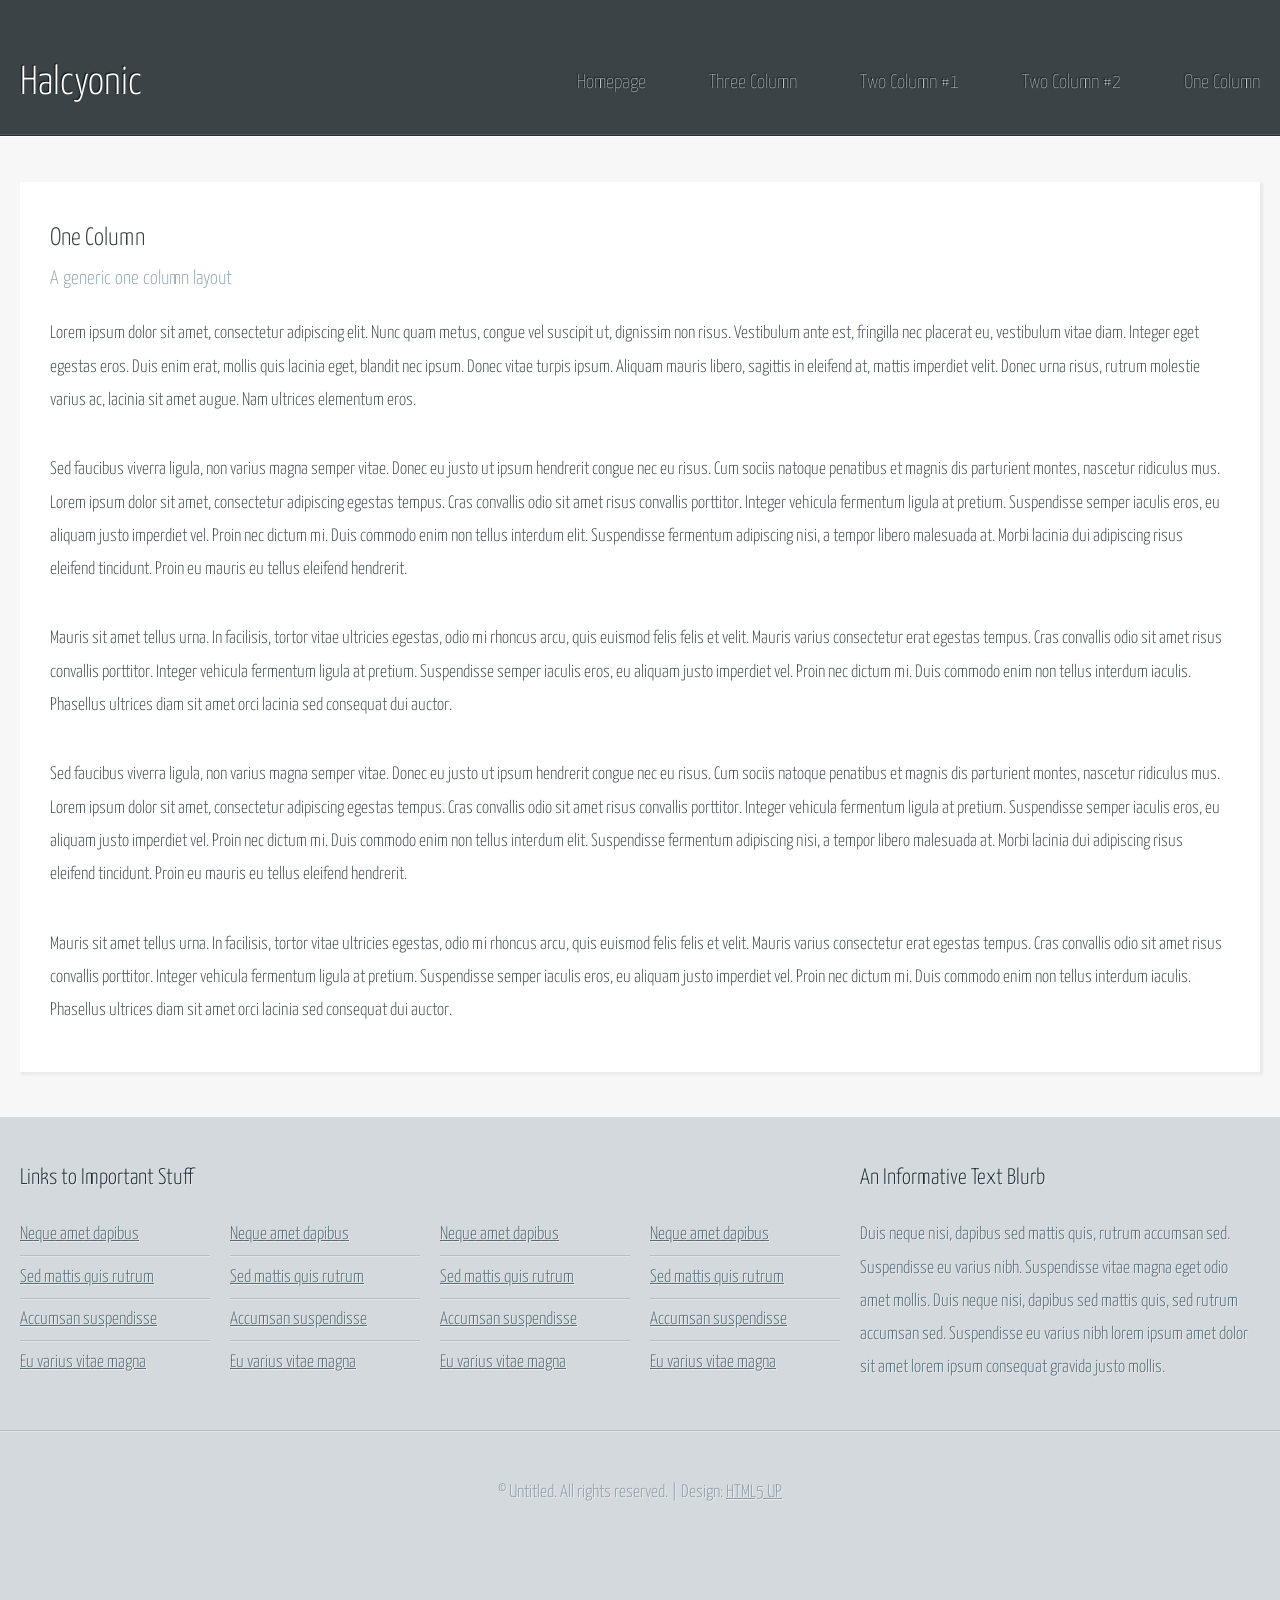
==== onecolumn.html @ 7349a16d "Update index.html and assets" ====
<!DOCTYPE HTML>
<!--
	Halcyonic by HTML5 UP
	html5up.net | @ajlkn
	Free for personal and commercial use under the CCA 3.0 license (html5up.net/license)
-->
<html>
	<head>
		<title>One Column - Halcyonic by HTML5 UP</title>
		<meta charset="utf-8" />
		<meta name="viewport" content="width=device-width, initial-scale=1, user-scalable=no" />
		<link rel="stylesheet" href="assets/css/main.css" />
	</head>
	<body class="subpage">
		<div id="page-wrapper">

			<!-- Header -->
				<section id="header">
					<div class="container">
						<div class="row">
							<div class="col-12">

								<!-- Logo -->
									<h1><a href="index.html" id="logo">Halcyonic</a></h1>

								<!-- Nav -->
									<nav id="nav">
										<a href="index.html">Homepage</a>
										<a href="threecolumn.html">Three Column</a>
										<a href="twocolumn1.html">Two Column #1</a>
										<a href="twocolumn2.html">Two Column #2</a>
										<a href="onecolumn.html">One Column</a>
									</nav>

							</div>
						</div>
					</div>
				</section>

			<!-- Content -->
				<section id="content">
					<div class="container">
						<div class="row">
							<div class="col-12">

								<!-- Main Content -->
									<section>
										<header>
											<h2>One Column</h2>
											<h3>A generic one column layout</h3>
										</header>
										<p>
											Lorem ipsum dolor sit amet, consectetur adipiscing elit. Nunc quam metus, congue
											vel suscipit ut, dignissim non risus. Vestibulum ante est, fringilla nec placerat
											eu, vestibulum vitae diam. Integer eget egestas eros. Duis enim erat, mollis quis
											lacinia eget, blandit nec ipsum. Donec vitae turpis ipsum. Aliquam mauris libero,
											sagittis in eleifend at, mattis imperdiet velit. Donec urna risus, rutrum molestie
											varius ac, lacinia sit amet augue. Nam ultrices elementum eros.
										</p>
										<p>
											Sed faucibus viverra ligula, non varius magna semper vitae. Donec eu justo ut ipsum
											hendrerit congue nec eu risus. Cum sociis natoque penatibus et magnis dis parturient
											montes, nascetur ridiculus mus. Lorem ipsum dolor sit amet, consectetur adipiscing
											egestas tempus. Cras convallis odio sit amet risus convallis porttitor. Integer
											vehicula fermentum ligula at pretium. Suspendisse semper iaculis eros, eu aliquam
											justo imperdiet vel. Proin nec dictum mi. Duis commodo enim non tellus interdum
											elit. Suspendisse fermentum adipiscing nisi, a tempor libero malesuada at. Morbi
											lacinia dui adipiscing risus eleifend tincidunt. Proin eu mauris eu tellus eleifend
											hendrerit.
										</p>
										<p>
											Mauris sit amet tellus urna. In facilisis, tortor vitae ultricies egestas, odio
											mi rhoncus arcu, quis euismod felis felis et velit. Mauris varius consectetur erat
											egestas tempus. Cras convallis odio sit amet risus convallis porttitor. Integer
											vehicula fermentum ligula at pretium. Suspendisse semper iaculis eros, eu aliquam
											justo imperdiet vel. Proin nec dictum mi. Duis commodo enim non tellus interdum
											iaculis. Phasellus ultrices diam sit amet orci lacinia sed consequat dui auctor.
										</p>
										<p>
											Sed faucibus viverra ligula, non varius magna semper vitae. Donec eu justo ut ipsum
											hendrerit congue nec eu risus. Cum sociis natoque penatibus et magnis dis parturient
											montes, nascetur ridiculus mus. Lorem ipsum dolor sit amet, consectetur adipiscing
											egestas tempus. Cras convallis odio sit amet risus convallis porttitor. Integer
											vehicula fermentum ligula at pretium. Suspendisse semper iaculis eros, eu aliquam
											justo imperdiet vel. Proin nec dictum mi. Duis commodo enim non tellus interdum
											elit. Suspendisse fermentum adipiscing nisi, a tempor libero malesuada at. Morbi
											lacinia dui adipiscing risus eleifend tincidunt. Proin eu mauris eu tellus eleifend
											hendrerit.
										</p>
										<p>
											Mauris sit amet tellus urna. In facilisis, tortor vitae ultricies egestas, odio
											mi rhoncus arcu, quis euismod felis felis et velit. Mauris varius consectetur erat
											egestas tempus. Cras convallis odio sit amet risus convallis porttitor. Integer
											vehicula fermentum ligula at pretium. Suspendisse semper iaculis eros, eu aliquam
											justo imperdiet vel. Proin nec dictum mi. Duis commodo enim non tellus interdum
											iaculis. Phasellus ultrices diam sit amet orci lacinia sed consequat dui auctor.
										</p>
									</section>

							</div>
						</div>
					</div>
				</section>

			<!-- Footer -->
				<section id="footer">
					<div class="container">
						<div class="row">
							<div class="col-8 col-12-medium">

								<!-- Links -->
									<section>
										<h2>Links to Important Stuff</h2>
										<div>
											<div class="row">
												<div class="col-3 col-12-small">
													<ul class="link-list last-child">
														<li><a href="#">Neque amet dapibus</a></li>
														<li><a href="#">Sed mattis quis rutrum</a></li>
														<li><a href="#">Accumsan suspendisse</a></li>
														<li><a href="#">Eu varius vitae magna</a></li>
													</ul>
												</div>
												<div class="col-3 col-12-small">
													<ul class="link-list last-child">
														<li><a href="#">Neque amet dapibus</a></li>
														<li><a href="#">Sed mattis quis rutrum</a></li>
														<li><a href="#">Accumsan suspendisse</a></li>
														<li><a href="#">Eu varius vitae magna</a></li>
													</ul>
												</div>
												<div class="col-3 col-12-small">
													<ul class="link-list last-child">
														<li><a href="#">Neque amet dapibus</a></li>
														<li><a href="#">Sed mattis quis rutrum</a></li>
														<li><a href="#">Accumsan suspendisse</a></li>
														<li><a href="#">Eu varius vitae magna</a></li>
													</ul>
												</div>
												<div class="col-3 col-12-small">
													<ul class="link-list last-child">
														<li><a href="#">Neque amet dapibus</a></li>
														<li><a href="#">Sed mattis quis rutrum</a></li>
														<li><a href="#">Accumsan suspendisse</a></li>
														<li><a href="#">Eu varius vitae magna</a></li>
													</ul>
												</div>
											</div>
										</div>
									</section>

							</div>
							<div class="col-4 col-12-medium imp-medium">

								<!-- Blurb -->
									<section>
										<h2>An Informative Text Blurb</h2>
										<p>
											Duis neque nisi, dapibus sed mattis quis, rutrum accumsan sed. Suspendisse eu
											varius nibh. Suspendisse vitae magna eget odio amet mollis. Duis neque nisi,
											dapibus sed mattis quis, sed rutrum accumsan sed. Suspendisse eu varius nibh
											lorem ipsum amet dolor sit amet lorem ipsum consequat gravida justo mollis.
										</p>
									</section>

							</div>
						</div>
					</div>
				</section>

			<!-- Copyright -->
				<div id="copyright">
					&copy; Untitled. All rights reserved. | Design: <a href="http://html5up.net">HTML5 UP</a>
				</div>

		</div>

		<!-- Scripts -->
			<script src="assets/js/jquery.min.js"></script>
			<script src="assets/js/browser.min.js"></script>
			<script src="assets/js/breakpoints.min.js"></script>
			<script src="assets/js/util.js"></script>
			<script src="assets/js/main.js"></script>

	</body>
</html>
---- assets/css/main.css ----
@import url("https://fonts.googleapis.com/css?family=Yanone+Kaffeesatz:400,300,200");

/*
	Halcyonic by HTML5 UP
	html5up.net | @ajlkn
	Free for personal and commercial use under the CCA 3.0 license (html5up.net/license)
*/

html, body, div, span, applet, object,
iframe, h1, h2, h3, h4, h5, h6, p, blockquote,
pre, a, abbr, acronym, address, big, cite,
code, del, dfn, em, img, ins, kbd, q, s, samp,
small, strike, strong, sub, sup, tt, var, b,
u, i, center, dl, dt, dd, ol, ul, li, fieldset,
form, label, legend, table, caption, tbody,
tfoot, thead, tr, th, td, article, aside,
canvas, details, embed, figure, figcaption,
footer, header, hgroup, menu, nav, output, ruby,
section, summary, time, mark, audio, video {
	margin: 0;
	padding: 0;
	border: 0;
	font-size: 100%;
	font: inherit;
	vertical-align: baseline;}

article, aside, details, figcaption, figure,
footer, header, hgroup, menu, nav, section {
	display: block;}

body {
	line-height: 1;
}

ol, ul {
	list-style: none;
}

blockquote, q {
	quotes: none;
}

	blockquote:before, blockquote:after, q:before, q:after {
		content: '';
		content: none;
	}

table {
	border-collapse: collapse;
	border-spacing: 0;
}

body {
	-webkit-text-size-adjust: none;
}

mark {
	background-color: transparent;
	color: inherit;
}

input::-moz-focus-inner {
	border: 0;
	padding: 0;
}

input, select, textarea {
	-moz-appearance: none;
	-webkit-appearance: none;
	-ms-appearance: none;
	appearance: none;
}

/* Basic */

	html {
		box-sizing: border-box;
	}

	*, *:before, *:after {
		box-sizing: inherit;
	}

	body {
		background: #D4D9DD url("images/bg03.jpg");
		color: #474f51;
		font-size: 13.5pt;
		font-family: 'Yanone Kaffeesatz';
		line-height: 1.85em;
		font-weight: 300;
	}

	input, textarea, select {
		color: #474f51;
		font-size: 13.5pt;
		font-family: 'Yanone Kaffeesatz';
		line-height: 1.85em;
		font-weight: 300;
	}

	ul, ol, p, dl {
		margin: 0 0 2em 0;
	}

	a {
		text-decoration: underline;
	}

		a:hover {
			text-decoration: none;
		}

	section > :last-child,
	section:last-child,
	.last-child {
		margin-bottom: 0 !important;
	}

/* Container */

	.container {
		margin: 0 auto;
		max-width: 100%;
		width: 1200px;
	}

		@media screen and (max-width: 1680px) {

			.container {
				width: 1200px;
			}

		}

		@media screen and (max-width: 1280px) {

			.container {
				width: calc(100% - 40px);
			}

		}

		@media screen and (max-width: 980px) {

			.container {
				width: calc(100% - 50px);
			}

		}

		@media screen and (max-width: 736px) {

			.container {
				width: calc(100% - 40px);
			}

		}

/* Row */

	.row {
		display: flex;
		flex-wrap: wrap;
		box-sizing: border-box;
		align-items: stretch;
	}

		.row > * {
			box-sizing: border-box;
		}

		.row.gtr-uniform > * > :last-child {
			margin-bottom: 0;
		}

		.row.aln-left {
			justify-content: flex-start;
		}

		.row.aln-center {
			justify-content: center;
		}

		.row.aln-right {
			justify-content: flex-end;
		}

		.row.aln-top {
			align-items: flex-start;
		}

		.row.aln-middle {
			align-items: center;
		}

		.row.aln-bottom {
			align-items: flex-end;
		}

		.row > .imp {
			order: -1;
		}

		.row > .col-1 {
			width: 8.33333%;
		}

		.row > .off-1 {
			margin-left: 8.33333%;
		}

		.row > .col-2 {
			width: 16.66667%;
		}

		.row > .off-2 {
			margin-left: 16.66667%;
		}

		.row > .col-3 {
			width: 25%;
		}

		.row > .off-3 {
			margin-left: 25%;
		}

		.row > .col-4 {
			width: 33.33333%;
		}

		.row > .off-4 {
			margin-left: 33.33333%;
		}

		.row > .col-5 {
			width: 41.66667%;
		}

		.row > .off-5 {
			margin-left: 41.66667%;
		}

		.row > .col-6 {
			width: 50%;
		}

		.row > .off-6 {
			margin-left: 50%;
		}

		.row > .col-7 {
			width: 58.33333%;
		}

		.row > .off-7 {
			margin-left: 58.33333%;
		}

		.row > .col-8 {
			width: 66.66667%;
		}

		.row > .off-8 {
			margin-left: 66.66667%;
		}

		.row > .col-9 {
			width: 75%;
		}

		.row > .off-9 {
			margin-left: 75%;
		}

		.row > .col-10 {
			width: 83.33333%;
		}

		.row > .off-10 {
			margin-left: 83.33333%;
		}

		.row > .col-11 {
			width: 91.66667%;
		}

		.row > .off-11 {
			margin-left: 91.66667%;
		}

		.row > .col-12 {
			width: 100%;
		}

		.row > .off-12 {
			margin-left: 100%;
		}

		.row.gtr-0 {
			margin-top: 0px;
			margin-left: 0px;
		}

			.row.gtr-0 > * {
				padding: 0px 0 0 0px;
			}

			.row.gtr-0.gtr-uniform {
				margin-top: 0px;
			}

				.row.gtr-0.gtr-uniform > * {
					padding-top: 0px;
				}

		.row.gtr-25 {
			margin-top: -6.25px;
			margin-left: -6.25px;
		}

			.row.gtr-25 > * {
				padding: 6.25px 0 0 6.25px;
			}

			.row.gtr-25.gtr-uniform {
				margin-top: -6.25px;
			}

				.row.gtr-25.gtr-uniform > * {
					padding-top: 6.25px;
				}

		.row.gtr-50 {
			margin-top: -12.5px;
			margin-left: -12.5px;
		}

			.row.gtr-50 > * {
				padding: 12.5px 0 0 12.5px;
			}

			.row.gtr-50.gtr-uniform {
				margin-top: -12.5px;
			}

				.row.gtr-50.gtr-uniform > * {
					padding-top: 12.5px;
				}

		.row {
			margin-top: -25px;
			margin-left: -25px;
		}

			.row > * {
				padding: 25px 0 0 25px;
			}

			.row.gtr-uniform {
				margin-top: -25px;
			}

				.row.gtr-uniform > * {
					padding-top: 25px;
				}

		.row.gtr-150 {
			margin-top: -37.5px;
			margin-left: -37.5px;
		}

			.row.gtr-150 > * {
				padding: 37.5px 0 0 37.5px;
			}

			.row.gtr-150.gtr-uniform {
				margin-top: -37.5px;
			}

				.row.gtr-150.gtr-uniform > * {
					padding-top: 37.5px;
				}

		.row.gtr-200 {
			margin-top: -50px;
			margin-left: -50px;
		}

			.row.gtr-200 > * {
				padding: 50px 0 0 50px;
			}

			.row.gtr-200.gtr-uniform {
				margin-top: -50px;
			}

				.row.gtr-200.gtr-uniform > * {
					padding-top: 50px;
				}

		@media screen and (max-width: 1680px) {

			.row {
				display: flex;
				flex-wrap: wrap;
				box-sizing: border-box;
				align-items: stretch;
			}

				.row > * {
					box-sizing: border-box;
				}

				.row.gtr-uniform > * > :last-child {
					margin-bottom: 0;
				}

				.row.aln-left {
					justify-content: flex-start;
				}

				.row.aln-center {
					justify-content: center;
				}

				.row.aln-right {
					justify-content: flex-end;
				}

				.row.aln-top {
					align-items: flex-start;
				}

				.row.aln-middle {
					align-items: center;
				}

				.row.aln-bottom {
					align-items: flex-end;
				}

				.row > .imp-xlarge {
					order: -1;
				}

				.row > .col-1-xlarge {
					width: 8.33333%;
				}

				.row > .off-1-xlarge {
					margin-left: 8.33333%;
				}

				.row > .col-2-xlarge {
					width: 16.66667%;
				}

				.row > .off-2-xlarge {
					margin-left: 16.66667%;
				}

				.row > .col-3-xlarge {
					width: 25%;
				}

				.row > .off-3-xlarge {
					margin-left: 25%;
				}

				.row > .col-4-xlarge {
					width: 33.33333%;
				}

				.row > .off-4-xlarge {
					margin-left: 33.33333%;
				}

				.row > .col-5-xlarge {
					width: 41.66667%;
				}

				.row > .off-5-xlarge {
					margin-left: 41.66667%;
				}

				.row > .col-6-xlarge {
					width: 50%;
				}

				.row > .off-6-xlarge {
					margin-left: 50%;
				}

				.row > .col-7-xlarge {
					width: 58.33333%;
				}

				.row > .off-7-xlarge {
					margin-left: 58.33333%;
				}

				.row > .col-8-xlarge {
					width: 66.66667%;
				}

				.row > .off-8-xlarge {
					margin-left: 66.66667%;
				}

				.row > .col-9-xlarge {
					width: 75%;
				}

				.row > .off-9-xlarge {
					margin-left: 75%;
				}

				.row > .col-10-xlarge {
					width: 83.33333%;
				}

				.row > .off-10-xlarge {
					margin-left: 83.33333%;
				}

				.row > .col-11-xlarge {
					width: 91.66667%;
				}

				.row > .off-11-xlarge {
					margin-left: 91.66667%;
				}

				.row > .col-12-xlarge {
					width: 100%;
				}

				.row > .off-12-xlarge {
					margin-left: 100%;
				}

				.row.gtr-0 {
					margin-top: 0px;
					margin-left: 0px;
				}

					.row.gtr-0 > * {
						padding: 0px 0 0 0px;
					}

					.row.gtr-0.gtr-uniform {
						margin-top: 0px;
					}

						.row.gtr-0.gtr-uniform > * {
							padding-top: 0px;
						}

				.row.gtr-25 {
					margin-top: -6.25px;
					margin-left: -6.25px;
				}

					.row.gtr-25 > * {
						padding: 6.25px 0 0 6.25px;
					}

					.row.gtr-25.gtr-uniform {
						margin-top: -6.25px;
					}

						.row.gtr-25.gtr-uniform > * {
							padding-top: 6.25px;
						}

				.row.gtr-50 {
					margin-top: -12.5px;
					margin-left: -12.5px;
				}

					.row.gtr-50 > * {
						padding: 12.5px 0 0 12.5px;
					}

					.row.gtr-50.gtr-uniform {
						margin-top: -12.5px;
					}

						.row.gtr-50.gtr-uniform > * {
							padding-top: 12.5px;
						}

				.row {
					margin-top: -25px;
					margin-left: -25px;
				}

					.row > * {
						padding: 25px 0 0 25px;
					}

					.row.gtr-uniform {
						margin-top: -25px;
					}

						.row.gtr-uniform > * {
							padding-top: 25px;
						}

				.row.gtr-150 {
					margin-top: -37.5px;
					margin-left: -37.5px;
				}

					.row.gtr-150 > * {
						padding: 37.5px 0 0 37.5px;
					}

					.row.gtr-150.gtr-uniform {
						margin-top: -37.5px;
					}

						.row.gtr-150.gtr-uniform > * {
							padding-top: 37.5px;
						}

				.row.gtr-200 {
					margin-top: -50px;
					margin-left: -50px;
				}

					.row.gtr-200 > * {
						padding: 50px 0 0 50px;
					}

					.row.gtr-200.gtr-uniform {
						margin-top: -50px;
					}

						.row.gtr-200.gtr-uniform > * {
							padding-top: 50px;
						}

		}

		@media screen and (max-width: 1280px) {

			.row {
				display: flex;
				flex-wrap: wrap;
				box-sizing: border-box;
				align-items: stretch;
			}

				.row > * {
					box-sizing: border-box;
				}

				.row.gtr-uniform > * > :last-child {
					margin-bottom: 0;
				}

				.row.aln-left {
					justify-content: flex-start;
				}

				.row.aln-center {
					justify-content: center;
				}

				.row.aln-right {
					justify-content: flex-end;
				}

				.row.aln-top {
					align-items: flex-start;
				}

				.row.aln-middle {
					align-items: center;
				}

				.row.aln-bottom {
					align-items: flex-end;
				}

				.row > .imp-large {
					order: -1;
				}

				.row > .col-1-large {
					width: 8.33333%;
				}

				.row > .off-1-large {
					margin-left: 8.33333%;
				}

				.row > .col-2-large {
					width: 16.66667%;
				}

				.row > .off-2-large {
					margin-left: 16.66667%;
				}

				.row > .col-3-large {
					width: 25%;
				}

				.row > .off-3-large {
					margin-left: 25%;
				}

				.row > .col-4-large {
					width: 33.33333%;
				}

				.row > .off-4-large {
					margin-left: 33.33333%;
				}

				.row > .col-5-large {
					width: 41.66667%;
				}

				.row > .off-5-large {
					margin-left: 41.66667%;
				}

				.row > .col-6-large {
					width: 50%;
				}

				.row > .off-6-large {
					margin-left: 50%;
				}

				.row > .col-7-large {
					width: 58.33333%;
				}

				.row > .off-7-large {
					margin-left: 58.33333%;
				}

				.row > .col-8-large {
					width: 66.66667%;
				}

				.row > .off-8-large {
					margin-left: 66.66667%;
				}

				.row > .col-9-large {
					width: 75%;
				}

				.row > .off-9-large {
					margin-left: 75%;
				}

				.row > .col-10-large {
					width: 83.33333%;
				}

				.row > .off-10-large {
					margin-left: 83.33333%;
				}

				.row > .col-11-large {
					width: 91.66667%;
				}

				.row > .off-11-large {
					margin-left: 91.66667%;
				}

				.row > .col-12-large {
					width: 100%;
				}

				.row > .off-12-large {
					margin-left: 100%;
				}

				.row.gtr-0 {
					margin-top: 0px;
					margin-left: 0px;
				}

					.row.gtr-0 > * {
						padding: 0px 0 0 0px;
					}

					.row.gtr-0.gtr-uniform {
						margin-top: 0px;
					}

						.row.gtr-0.gtr-uniform > * {
							padding-top: 0px;
						}

				.row.gtr-25 {
					margin-top: -5px;
					margin-left: -5px;
				}

					.row.gtr-25 > * {
						padding: 5px 0 0 5px;
					}

					.row.gtr-25.gtr-uniform {
						margin-top: -5px;
					}

						.row.gtr-25.gtr-uniform > * {
							padding-top: 5px;
						}

				.row.gtr-50 {
					margin-top: -10px;
					margin-left: -10px;
				}

					.row.gtr-50 > * {
						padding: 10px 0 0 10px;
					}

					.row.gtr-50.gtr-uniform {
						margin-top: -10px;
					}

						.row.gtr-50.gtr-uniform > * {
							padding-top: 10px;
						}

				.row {
					margin-top: -20px;
					margin-left: -20px;
				}

					.row > * {
						padding: 20px 0 0 20px;
					}

					.row.gtr-uniform {
						margin-top: -20px;
					}

						.row.gtr-uniform > * {
							padding-top: 20px;
						}

				.row.gtr-150 {
					margin-top: -30px;
					margin-left: -30px;
				}

					.row.gtr-150 > * {
						padding: 30px 0 0 30px;
					}

					.row.gtr-150.gtr-uniform {
						margin-top: -30px;
					}

						.row.gtr-150.gtr-uniform > * {
							padding-top: 30px;
						}

				.row.gtr-200 {
					margin-top: -40px;
					margin-left: -40px;
				}

					.row.gtr-200 > * {
						padding: 40px 0 0 40px;
					}

					.row.gtr-200.gtr-uniform {
						margin-top: -40px;
					}

						.row.gtr-200.gtr-uniform > * {
							padding-top: 40px;
						}

		}

		@media screen and (max-width: 980px) {

			.row {
				display: flex;
				flex-wrap: wrap;
				box-sizing: border-box;
				align-items: stretch;
			}

				.row > * {
					box-sizing: border-box;
				}

				.row.gtr-uniform > * > :last-child {
					margin-bottom: 0;
				}

				.row.aln-left {
					justify-content: flex-start;
				}

				.row.aln-center {
					justify-content: center;
				}

				.row.aln-right {
					justify-content: flex-end;
				}

				.row.aln-top {
					align-items: flex-start;
				}

				.row.aln-middle {
					align-items: center;
				}

				.row.aln-bottom {
					align-items: flex-end;
				}

				.row > .imp-medium {
					order: -1;
				}

				.row > .col-1-medium {
					width: 8.33333%;
				}

				.row > .off-1-medium {
					margin-left: 8.33333%;
				}

				.row > .col-2-medium {
					width: 16.66667%;
				}

				.row > .off-2-medium {
					margin-left: 16.66667%;
				}

				.row > .col-3-medium {
					width: 25%;
				}

				.row > .off-3-medium {
					margin-left: 25%;
				}

				.row > .col-4-medium {
					width: 33.33333%;
				}

				.row > .off-4-medium {
					margin-left: 33.33333%;
				}

				.row > .col-5-medium {
					width: 41.66667%;
				}

				.row > .off-5-medium {
					margin-left: 41.66667%;
				}

				.row > .col-6-medium {
					width: 50%;
				}

				.row > .off-6-medium {
					margin-left: 50%;
				}

				.row > .col-7-medium {
					width: 58.33333%;
				}

				.row > .off-7-medium {
					margin-left: 58.33333%;
				}

				.row > .col-8-medium {
					width: 66.66667%;
				}

				.row > .off-8-medium {
					margin-left: 66.66667%;
				}

				.row > .col-9-medium {
					width: 75%;
				}

				.row > .off-9-medium {
					margin-left: 75%;
				}

				.row > .col-10-medium {
					width: 83.33333%;
				}

				.row > .off-10-medium {
					margin-left: 83.33333%;
				}

				.row > .col-11-medium {
					width: 91.66667%;
				}

				.row > .off-11-medium {
					margin-left: 91.66667%;
				}

				.row > .col-12-medium {
					width: 100%;
				}

				.row > .off-12-medium {
					margin-left: 100%;
				}

				.row.gtr-0 {
					margin-top: 0px;
					margin-left: 0px;
				}

					.row.gtr-0 > * {
						padding: 0px 0 0 0px;
					}

					.row.gtr-0.gtr-uniform {
						margin-top: 0px;
					}

						.row.gtr-0.gtr-uniform > * {
							padding-top: 0px;
						}

				.row.gtr-25 {
					margin-top: -6.25px;
					margin-left: -6.25px;
				}

					.row.gtr-25 > * {
						padding: 6.25px 0 0 6.25px;
					}

					.row.gtr-25.gtr-uniform {
						margin-top: -6.25px;
					}

						.row.gtr-25.gtr-uniform > * {
							padding-top: 6.25px;
						}

				.row.gtr-50 {
					margin-top: -12.5px;
					margin-left: -12.5px;
				}

					.row.gtr-50 > * {
						padding: 12.5px 0 0 12.5px;
					}

					.row.gtr-50.gtr-uniform {
						margin-top: -12.5px;
					}

						.row.gtr-50.gtr-uniform > * {
							padding-top: 12.5px;
						}

				.row {
					margin-top: -25px;
					margin-left: -25px;
				}

					.row > * {
						padding: 25px 0 0 25px;
					}

					.row.gtr-uniform {
						margin-top: -25px;
					}

						.row.gtr-uniform > * {
							padding-top: 25px;
						}

				.row.gtr-150 {
					margin-top: -37.5px;
					margin-left: -37.5px;
				}

					.row.gtr-150 > * {
						padding: 37.5px 0 0 37.5px;
					}

					.row.gtr-150.gtr-uniform {
						margin-top: -37.5px;
					}

						.row.gtr-150.gtr-uniform > * {
							padding-top: 37.5px;
						}

				.row.gtr-200 {
					margin-top: -50px;
					margin-left: -50px;
				}

					.row.gtr-200 > * {
						padding: 50px 0 0 50px;
					}

					.row.gtr-200.gtr-uniform {
						margin-top: -50px;
					}

						.row.gtr-200.gtr-uniform > * {
							padding-top: 50px;
						}

		}

		@media screen and (max-width: 736px) {

			.row {
				display: flex;
				flex-wrap: wrap;
				box-sizing: border-box;
				align-items: stretch;
			}

				.row > * {
					box-sizing: border-box;
				}

				.row.gtr-uniform > * > :last-child {
					margin-bottom: 0;
				}

				.row.aln-left {
					justify-content: flex-start;
				}

				.row.aln-center {
					justify-content: center;
				}

				.row.aln-right {
					justify-content: flex-end;
				}

				.row.aln-top {
					align-items: flex-start;
				}

				.row.aln-middle {
					align-items: center;
				}

				.row.aln-bottom {
					align-items: flex-end;
				}

				.row > .imp-small {
					order: -1;
				}

				.row > .col-1-small {
					width: 8.33333%;
				}

				.row > .off-1-small {
					margin-left: 8.33333%;
				}

				.row > .col-2-small {
					width: 16.66667%;
				}

				.row > .off-2-small {
					margin-left: 16.66667%;
				}

				.row > .col-3-small {
					width: 25%;
				}

				.row > .off-3-small {
					margin-left: 25%;
				}

				.row > .col-4-small {
					width: 33.33333%;
				}

				.row > .off-4-small {
					margin-left: 33.33333%;
				}

				.row > .col-5-small {
					width: 41.66667%;
				}

				.row > .off-5-small {
					margin-left: 41.66667%;
				}

				.row > .col-6-small {
					width: 50%;
				}

				.row > .off-6-small {
					margin-left: 50%;
				}

				.row > .col-7-small {
					width: 58.33333%;
				}

				.row > .off-7-small {
					margin-left: 58.33333%;
				}

				.row > .col-8-small {
					width: 66.66667%;
				}

				.row > .off-8-small {
					margin-left: 66.66667%;
				}

				.row > .col-9-small {
					width: 75%;
				}

				.row > .off-9-small {
					margin-left: 75%;
				}

				.row > .col-10-small {
					width: 83.33333%;
				}

				.row > .off-10-small {
					margin-left: 83.33333%;
				}

				.row > .col-11-small {
					width: 91.66667%;
				}

				.row > .off-11-small {
					margin-left: 91.66667%;
				}

				.row > .col-12-small {
					width: 100%;
				}

				.row > .off-12-small {
					margin-left: 100%;
				}

				.row.gtr-0 {
					margin-top: 0px;
					margin-left: 0px;
				}

					.row.gtr-0 > * {
						padding: 0px 0 0 0px;
					}

					.row.gtr-0.gtr-uniform {
						margin-top: 0px;
					}

						.row.gtr-0.gtr-uniform > * {
							padding-top: 0px;
						}

				.row.gtr-25 {
					margin-top: -5px;
					margin-left: -5px;
				}

					.row.gtr-25 > * {
						padding: 5px 0 0 5px;
					}

					.row.gtr-25.gtr-uniform {
						margin-top: -5px;
					}

						.row.gtr-25.gtr-uniform > * {
							padding-top: 5px;
						}

				.row.gtr-50 {
					margin-top: -10px;
					margin-left: -10px;
				}

					.row.gtr-50 > * {
						padding: 10px 0 0 10px;
					}

					.row.gtr-50.gtr-uniform {
						margin-top: -10px;
					}

						.row.gtr-50.gtr-uniform > * {
							padding-top: 10px;
						}

				.row {
					margin-top: -20px;
					margin-left: -20px;
				}

					.row > * {
						padding: 20px 0 0 20px;
					}

					.row.gtr-uniform {
						margin-top: -20px;
					}

						.row.gtr-uniform > * {
							padding-top: 20px;
						}

				.row.gtr-150 {
					margin-top: -30px;
					margin-left: -30px;
				}

					.row.gtr-150 > * {
						padding: 30px 0 0 30px;
					}

					.row.gtr-150.gtr-uniform {
						margin-top: -30px;
					}

						.row.gtr-150.gtr-uniform > * {
							padding-top: 30px;
						}

				.row.gtr-200 {
					margin-top: -40px;
					margin-left: -40px;
				}

					.row.gtr-200 > * {
						padding: 40px 0 0 40px;
					}

					.row.gtr-200.gtr-uniform {
						margin-top: -40px;
					}

						.row.gtr-200.gtr-uniform > * {
							padding-top: 40px;
						}

		}

/* Multi-use */

	.link-list li {
		padding: 0.2em 0 0.2em 0;
	}

		.link-list li:first-child {
			padding-top: 0 !important;
			border-top: 0 !important;
		}

		.link-list li:last-child {
			padding-bottom: 0 !important;
			border-bottom: 0 !important;
		}

	.quote-list li {
		padding: 1em 0 1em 0;
		overflow: hidden;
	}

		.quote-list li:first-child {
			padding-top: 0 !important;
			border-top: 0 !important;
		}

		.quote-list li:last-child {
			padding-bottom: 0 !important;
			border-bottom: 0 !important;
		}

		.quote-list li img {
			float: left;
		}

		.quote-list li p {
			margin: 0 0 0 90px;
			font-size: 1.2em;
			font-style: italic;
		}

		.quote-list li span {
			display: block;
			margin-left: 90px;
			font-size: 0.9em;
			font-weight: 400;
		}

	.check-list li {
		padding: 0.7em 0 0.7em 45px;
		font-size: 1.2em;
		background: url("images/icon-checkmark.png") 0px 1.05em no-repeat;
	}

		.check-list li:first-child {
			padding-top: 0 !important;
			border-top: 0 !important;
			background-position: 0 0.3em;
		}

		.check-list li:last-child {
			padding-bottom: 0 !important;
			border-bottom: 0 !important;
		}

	.feature-image {
		display: block;
		margin: 0 0 2em 0;
		outline: 0;
	}

		.feature-image img {
			display: block;
			width: 100%;
		}

	.bordered-feature-image {
		display: block;
		background: #fff url("images/bg04.png");
		padding: 10px;
		box-shadow: 3px 3px 3px 1px rgba(0, 0, 0, 0.15);
		margin: 0 0 1.5em 0;
		outline: 0;
	}

		.bordered-feature-image img {
			display: block;
			width: 100%;
		}

	.button-large {
		background-image: -moz-linear-gradient(top, #ed391b, #ce1a00);
		background-image: -webkit-linear-gradient(top, #ed391b, #ce1a00);
		background-image: -ms-linear-gradient(top, #ed391b, #ce1a00);
		background-image: linear-gradient(top, #ed391b, #ce1a00);
		display: inline-block;
		background-color: #ed391b;
		color: #fff;
		text-decoration: none;
		font-size: 1.75em;
		height: 2em;
		line-height: 2.125em;
		font-weight: 300;
		padding: 0 45px;
		outline: 0;
		border-radius: 10px;
		box-shadow: inset 0px 0px 0px 1px rgba(0, 0, 0, 0.75), inset 0px 2px 0px 0px rgba(255, 192, 192, 0.5), inset 0px 0px 0px 2px rgba(255, 96, 96, 0.85), 3px 3px 3px 1px rgba(0, 0, 0, 0.15);
		text-shadow: -1px -1px 1px rgba(0, 0, 0, 0.5);
	}

		.button-large:hover {
			background-image: -moz-linear-gradient(top, #fd492b, #de2a10);
			background-image: -webkit-linear-gradient(top, #fd492b, #de2a10);
			background-image: -ms-linear-gradient(top, #fd492b, #de2a10);
			background-image: linear-gradient(top, #fd492b, #de2a10);
			background-color: #fd492b;
			box-shadow: inset 0px 0px 0px 1px rgba(0, 0, 0, 0.75), inset 0px 2px 0px 0px rgba(255, 192, 192, 0.5), inset 0px 0px 0px 2px rgba(255, 96, 96, 0.85), 3px 3px 3px 1px rgba(0, 0, 0, 0.15);
		}

		.button-large:active {
			background-image: -moz-linear-gradient(top, #ce1a00, #ed391b);
			background-image: -webkit-linear-gradient(top, #ce1a00, #ed391b);
			background-image: -ms-linear-gradient(top, #ce1a00, #ed391b);
			background-image: linear-gradient(top, #ce1a00, #ed391b);
			background-color: #ce1a00;
			box-shadow: inset 0px 0px 0px 1px rgba(0, 0, 0, 0.75), inset 0px 2px 0px 0px rgba(255, 192, 192, 0.5), inset 0px 0px 0px 2px rgba(255, 96, 96, 0.85), 3px 3px 3px 1px rgba(0, 0, 0, 0.15);
		}

/* Header */

	#header {
		position: relative;
		background: #3B4346 url("images/bg01.jpg");
		border-bottom: solid 1px #272d30;
		box-shadow: inset 0px -1px 0px 0px #51575a;
		text-shadow: -1px -1px 1px rgba(0, 0, 0, 0.75);
	}

		#header > .container {
			position: relative;
			min-height: 155px;
		}

		#header h1 {
			position: absolute;
			left: 0;
			bottom: 35px;
			font-size: 2.75em;
		}

			#header h1 a {
				color: #fff;
				text-decoration: none;
			}

		#header nav {
			position: absolute;
			right: 0;
			bottom: 35px;
			font-weight: 200;
		}

			#header nav a {
				color: #c6c8c8;
				text-decoration: none;
				font-size: 1.4em;
				margin-left: 60px;
				outline: 0;
			}

				#header nav a:hover {
					color: #f6f8f8;
				}

		.subpage #header > .container {
			height: 155px;
		}

/* Banner */

	#banner {
		border-top: solid 1px #222628;
		box-shadow: inset 0px 1px 0px 0px #3e484a;
		padding: 35px 0 35px 0;
		color: #fff;
	}

		#banner .bordered-feature-image {
			margin-bottom: 0;
		}

		#banner p {
			font-size: 2em;
			font-weight: 200;
			line-height: 1.25em;
			padding-right: 1em;
			margin: 0 0 1em 0;
		}

/* Features */

	#features {
		background: #353D40 url("images/bg02.jpg");
		border-bottom: solid 1px #272e31;
		padding: 45px 0 45px 0;
		text-shadow: -1px -1px 1px rgba(0, 0, 0, 0.75);
		color: #a0a8ab;
	}

		#features h2 {
			font-size: 1.25em;
			color: #fff;
			margin: 0 0 0.25em 0;
		}

		#features a {
			color: #e0e8eb;
		}

		#features strong {
			color: #fff;
		}

/* Content */

	#content {
		background: #f7f7f7 url("images/bg04.png");
		border-top: solid 1px #fff;
		padding: 45px 0 45px 0;
	}

		#content section {
			background: #fff;
			padding: 40px 30px 45px 30px;
			box-shadow: 2px 2px 2px 1px rgba(128, 128, 128, 0.1);
			margin: 0 0 25px 0;
		}

		#content h2 {
			font-size: 1.8em;
			color: #373f42;
			margin: 0 0 0.25em 0;
		}

		#content h3 {
			color: #96a9b5;
			font-size: 1.25em;
		}

		#content a {
			color: #ED391B;
		}

		#content header {
			margin: 0 0 2em 0;
		}

		#content .quote-list li {
			border-bottom: solid 1px #e2e6e8;
		}

		#content .link-list li {
			border-bottom: solid 1px #e2e6e8;
		}

		#content .check-list li {
			border-bottom: solid 1px #e2e6e8;
		}

/* Footer */

	#footer {
		padding: 45px 0 45px 0;
		text-shadow: 1px 1px 1px white;
		color: #546b76;
		text-shadow: 1px 1px 0px rgba(255, 255, 255, 0.5);
	}

		#footer h2 {
			font-size: 1.25em;
			color: #212f35;
			margin: 0 0 1em 0;
		}

		#footer a {
			color: #546b76;
		}

		#footer .quote-list li {
			border-top: solid 1px #e0e4e6;
			border-bottom: solid 1px #b5bec3;
		}

		#footer .link-list li {
			border-top: solid 1px #e0e4e6;
			border-bottom: solid 1px #b5bec3;
		}

		#footer .check-list li {
			border-top: solid 1px #e0e4e6;
			border-bottom: solid 1px #b5bec3;
		}

/* Copyright */

	#copyright {
		border-top: solid 1px #b5bec3;
		box-shadow: inset 0px 1px 0px 0px #e0e4e7;
		text-align: center;
		padding: 45px 0 80px 0;
		color: #8d9ca3;
		text-shadow: 1px 1px 0px rgba(255, 255, 255, 0.5);
	}

		#copyright a {
			color: #8d9ca3;
		}

/* Large */

	@media screen and (max-width: 1280px) {

		/* Multi-use */

			.check-list li {
				font-size: 1em;
				line-height: 2em;
			}

			.quote-list li {
				padding: 1em 0 1em 0;
			}

				.quote-list li img {
					width: 60px;
				}

				.quote-list li p {
					margin: 0 0 0 80px;
					font-size: 1em;
					font-style: italic;
					line-height: 1.8em;
				}

				.quote-list li span {
					display: block;
					margin-left: 80px;
					font-size: 0.8em;
					font-weight: 400;
					line-height: 1.8em;
				}

			.feature-image {
				margin: 0 0 1em 0;
			}

			.button-large {
				font-size: 1.5em;
			}

		/* Banner */

			#banner p {
				font-size: 1.75em;
			}

		/* Header */

			#header h1 {
				font-size: 2.25em;
			}

			#header nav a {
				font-size: 1.1em;
			}

		/* Content */

			#content h2 {
				font-size: 1.4em;
			}

			#content h3 {
				font-size: 1.1em;
			}

			#content header {
				margin: 0 0 1.25em 0;
			}

	}

/* Medium */

	#navPanel, #titleBar {
		display: none;
	}

	@media screen and (max-width: 980px) {

		/* Basic */

			html, body {
				overflow-x: hidden;
			}

		/* Header */

			#header {
				text-align: center;
			}

				#header > .container:first-child {
					display: none;
				}

		/* Content */

			#content {
				padding: 25px 0;
			}

		/* Nav */

			#page-wrapper {
				-moz-backface-visibility: hidden;
				-webkit-backface-visibility: hidden;
				-ms-backface-visibility: hidden;
				backface-visibility: hidden;
				-moz-transition: -moz-transform 0.5s ease;
				-webkit-transition: -webkit-transform 0.5s ease;
				-ms-transition: -ms-transform 0.5s ease;
				transition: transform 0.5s ease;
				padding-bottom: 1px;
				padding-top: 44px;
			}

			#titleBar {
				-moz-backface-visibility: hidden;
				-webkit-backface-visibility: hidden;
				-ms-backface-visibility: hidden;
				backface-visibility: hidden;
				-moz-transition: -moz-transform 0.5s ease;
				-webkit-transition: -webkit-transform 0.5s ease;
				-ms-transition: -ms-transform 0.5s ease;
				transition: transform 0.5s ease;
				display: block;
				height: 44px;
				left: 0;
				position: fixed;
				top: 0;
				width: 100%;
				z-index: 10001;
				color: #fff;
				background: url("images/bg04.jpg");
				box-shadow: inset 0px -20px 70px 0px rgba(200, 220, 245, 0.1), inset 0px -1px 0px 0px rgba(255, 255, 255, 0.1), 0px 1px 7px 0px rgba(0, 0, 0, 0.6);
				text-shadow: -1px -1px 1px rgba(0, 0, 0, 0.75);
			}

				#titleBar .title {
					display: block;
					text-align: center;
					font-size: 1.2em;
					font-weight: 400;
					line-height: 48px;
				}

				#titleBar .toggle {
					position: absolute;
					left: 0;
					top: 0;
					width: 80px;
					height: 60px;
				}

					#titleBar .toggle:after {
						content: '';
						display: block;
						position: absolute;
						top: 6px;
						left: 6px;
						color: #fff;
						background: rgba(255, 255, 255, 0.025);
						box-shadow: inset 0px 1px 0px 0px rgba(255, 255, 255, 0.1), inset 0px 0px 0px 1px rgba(255, 255, 255, 0.05), inset 0px -8px 10px 0px rgba(0, 0, 0, 0.15), 0px 1px 2px 0px rgba(0, 0, 0, 0.25);
						text-shadow: -1px -1px 1px black;
						width: 49px;
						height: 31px;
						border-radius: 8px;
					}

					#titleBar .toggle:before {
						content: '';
						position: absolute;
						width: 20px;
						height: 30px;
						background: url("images/mobileUI-site-nav-opener-bg.svg");
						top: 15px;
						left: 20px;
						z-index: 1;
						opacity: 0.25;
					}

					#titleBar .toggle:active:after {
						background: rgba(255, 255, 255, 0.05);
					}

			#navPanel {
				-moz-backface-visibility: hidden;
				-webkit-backface-visibility: hidden;
				-ms-backface-visibility: hidden;
				backface-visibility: hidden;
				-moz-transform: translateX(-275px);
				-webkit-transform: translateX(-275px);
				-ms-transform: translateX(-275px);
				transform: translateX(-275px);
				-moz-transition: -moz-transform 0.5s ease;
				-webkit-transition: -webkit-transform 0.5s ease;
				-ms-transition: -ms-transform 0.5s ease;
				transition: transform 0.5s ease;
				display: block;
				height: 100%;
				left: 0;
				overflow-y: auto;
				position: fixed;
				top: 0;
				width: 275px;
				z-index: 10002;
				background: url("images/bg04.jpg");
				box-shadow: inset -1px 0px 0px 0px rgba(255, 255, 255, 0.25), inset -2px 0px 25px 0px rgba(0, 0, 0, 0.5);
				text-shadow: -1px -1px 1px black;
			}

				#navPanel .link {
					display: block;
					color: #fff;
					text-decoration: none;
					font-size: 1.25em;
					line-height: 2em;
					padding: 0.625em 1.5em 0.325em 1.5em;
					border-top: solid 1px #373d40;
					border-bottom: solid 1px rgba(0, 0, 0, 0.4);
				}

					#navPanel .link:first-child {
						border-top: 0;
					}

					#navPanel .link:last-child {
						border-bottom: 0;
					}

			body.navPanel-visible #page-wrapper {
				-moz-transform: translateX(275px);
				-webkit-transform: translateX(275px);
				-ms-transform: translateX(275px);
				transform: translateX(275px);
			}

			body.navPanel-visible #titleBar {
				-moz-transform: translateX(275px);
				-webkit-transform: translateX(275px);
				-ms-transform: translateX(275px);
				transform: translateX(275px);
			}

			body.navPanel-visible #navPanel {
				-moz-transform: translateX(0);
				-webkit-transform: translateX(0);
				-ms-transform: translateX(0);
				transform: translateX(0);
			}

	}

/* Small */

	@media screen and (max-width: 736px) {

		/* Basic */

			body, input, textarea, select {
				font-size: 13pt;
				line-height: 1.4em;
			}

		/* Multi-use */

			.link-list li {
				padding: 0.75em 0 0.75em 0;
			}

			.quote-list li p {
				margin-bottom: 0.5em;
			}

			.check-list li {
				font-size: 1em;
			}

			.button-large {
				width: 100%;
			}

		/* Banner */

			#banner p {
				font-size: 1.25em;
				font-weight: 200;
				line-height: 1.25em;
				margin: 0 0 1em 0;
			}

		/* Content */

			#content section {
				padding: 30px 20px;
			}

			#content h2 {
				font-size: 1.25em;
			}

			#content h3 {
				font-size: 1em;
			}

			#content header {
				margin: 0 0 1.25em 0;
			}

		/* Footer */

			#footer .link-list {
				margin: 0 0 10px 0 !important;
			}

		/* Copyright */

			#copyright {
				padding: 20px 30px;
			}

	}
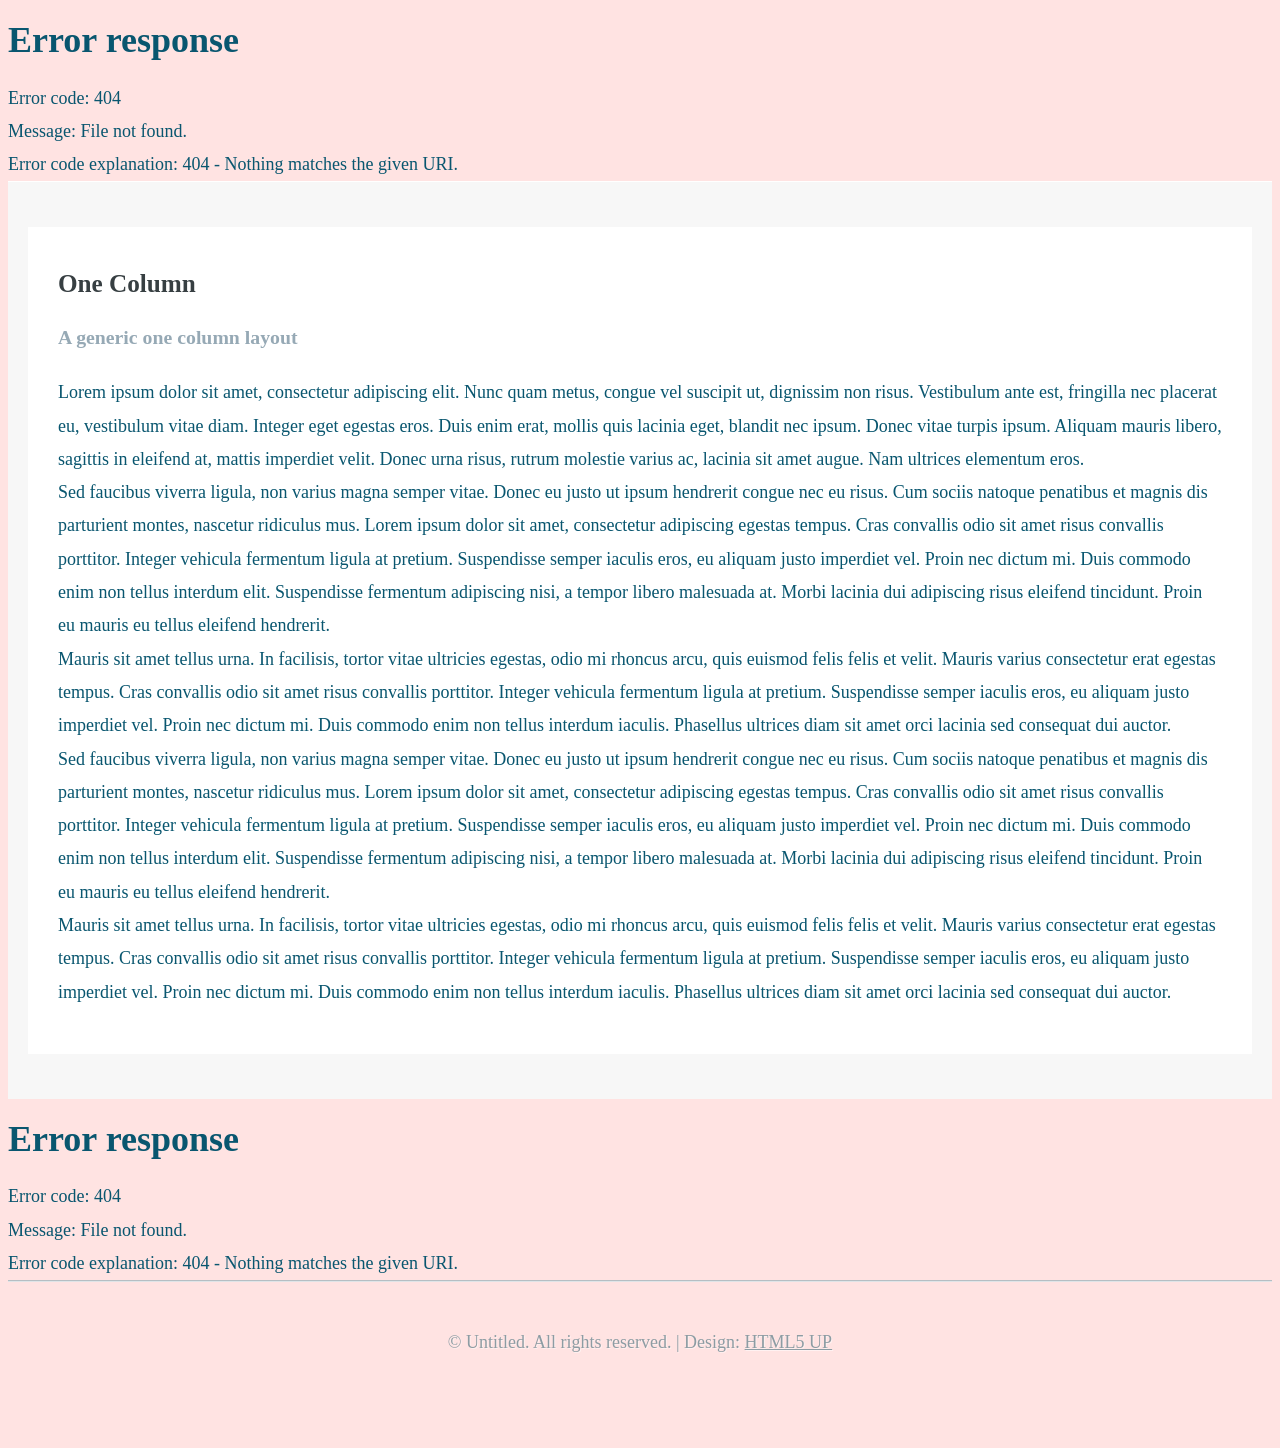
==== commit be56f64c: "Update index and split header/footer" ====
--- a/onecolumn.html
+++ b/onecolumn.html
@@ -1,186 +1,116 @@
-<!DOCTYPE HTML>
-<!--
-	Halcyonic by HTML5 UP
-	html5up.net | @ajlkn
-	Free for personal and commercial use under the CCA 3.0 license (html5up.net/license)
--->
-<html>
-	<head>
-		<title>One Column - Halcyonic by HTML5 UP</title>
-		<meta charset="utf-8" />
-		<meta name="viewport" content="width=device-width, initial-scale=1, user-scalable=no" />
-		<link rel="stylesheet" href="assets/css/main.css" />
-	</head>
-	<body class="subpage">
-		<div id="page-wrapper">
-
-			<!-- Header -->
-				<section id="header">
-					<div class="container">
-						<div class="row">
-							<div class="col-12">
-
-								<!-- Logo -->
-									<h1><a href="index.html" id="logo">Halcyonic</a></h1>
-
-								<!-- Nav -->
-									<nav id="nav">
-										<a href="index.html">Homepage</a>
-										<a href="threecolumn.html">Three Column</a>
-										<a href="twocolumn1.html">Two Column #1</a>
-										<a href="twocolumn2.html">Two Column #2</a>
-										<a href="onecolumn.html">One Column</a>
-									</nav>
-
-							</div>
-						</div>
-					</div>
-				</section>
-
-			<!-- Content -->
-				<section id="content">
-					<div class="container">
-						<div class="row">
-							<div class="col-12">
-
-								<!-- Main Content -->
-									<section>
-										<header>
-											<h2>One Column</h2>
-											<h3>A generic one column layout</h3>
-										</header>
-										<p>
-											Lorem ipsum dolor sit amet, consectetur adipiscing elit. Nunc quam metus, congue
-											vel suscipit ut, dignissim non risus. Vestibulum ante est, fringilla nec placerat
-											eu, vestibulum vitae diam. Integer eget egestas eros. Duis enim erat, mollis quis
-											lacinia eget, blandit nec ipsum. Donec vitae turpis ipsum. Aliquam mauris libero,
-											sagittis in eleifend at, mattis imperdiet velit. Donec urna risus, rutrum molestie
-											varius ac, lacinia sit amet augue. Nam ultrices elementum eros.
-										</p>
-										<p>
-											Sed faucibus viverra ligula, non varius magna semper vitae. Donec eu justo ut ipsum
-											hendrerit congue nec eu risus. Cum sociis natoque penatibus et magnis dis parturient
-											montes, nascetur ridiculus mus. Lorem ipsum dolor sit amet, consectetur adipiscing
-											egestas tempus. Cras convallis odio sit amet risus convallis porttitor. Integer
-											vehicula fermentum ligula at pretium. Suspendisse semper iaculis eros, eu aliquam
-											justo imperdiet vel. Proin nec dictum mi. Duis commodo enim non tellus interdum
-											elit. Suspendisse fermentum adipiscing nisi, a tempor libero malesuada at. Morbi
-											lacinia dui adipiscing risus eleifend tincidunt. Proin eu mauris eu tellus eleifend
-											hendrerit.
-										</p>
-										<p>
-											Mauris sit amet tellus urna. In facilisis, tortor vitae ultricies egestas, odio
-											mi rhoncus arcu, quis euismod felis felis et velit. Mauris varius consectetur erat
-											egestas tempus. Cras convallis odio sit amet risus convallis porttitor. Integer
-											vehicula fermentum ligula at pretium. Suspendisse semper iaculis eros, eu aliquam
-											justo imperdiet vel. Proin nec dictum mi. Duis commodo enim non tellus interdum
-											iaculis. Phasellus ultrices diam sit amet orci lacinia sed consequat dui auctor.
-										</p>
-										<p>
-											Sed faucibus viverra ligula, non varius magna semper vitae. Donec eu justo ut ipsum
-											hendrerit congue nec eu risus. Cum sociis natoque penatibus et magnis dis parturient
-											montes, nascetur ridiculus mus. Lorem ipsum dolor sit amet, consectetur adipiscing
-											egestas tempus. Cras convallis odio sit amet risus convallis porttitor. Integer
-											vehicula fermentum ligula at pretium. Suspendisse semper iaculis eros, eu aliquam
-											justo imperdiet vel. Proin nec dictum mi. Duis commodo enim non tellus interdum
-											elit. Suspendisse fermentum adipiscing nisi, a tempor libero malesuada at. Morbi
-											lacinia dui adipiscing risus eleifend tincidunt. Proin eu mauris eu tellus eleifend
-											hendrerit.
-										</p>
-										<p>
-											Mauris sit amet tellus urna. In facilisis, tortor vitae ultricies egestas, odio
-											mi rhoncus arcu, quis euismod felis felis et velit. Mauris varius consectetur erat
-											egestas tempus. Cras convallis odio sit amet risus convallis porttitor. Integer
-											vehicula fermentum ligula at pretium. Suspendisse semper iaculis eros, eu aliquam
-											justo imperdiet vel. Proin nec dictum mi. Duis commodo enim non tellus interdum
-											iaculis. Phasellus ultrices diam sit amet orci lacinia sed consequat dui auctor.
-										</p>
-									</section>
-
-							</div>
-						</div>
-					</div>
-				</section>
-
-			<!-- Footer -->
-				<section id="footer">
-					<div class="container">
-						<div class="row">
-							<div class="col-8 col-12-medium">
-
-								<!-- Links -->
-									<section>
-										<h2>Links to Important Stuff</h2>
-										<div>
-											<div class="row">
-												<div class="col-3 col-12-small">
-													<ul class="link-list last-child">
-														<li><a href="#">Neque amet dapibus</a></li>
-														<li><a href="#">Sed mattis quis rutrum</a></li>
-														<li><a href="#">Accumsan suspendisse</a></li>
-														<li><a href="#">Eu varius vitae magna</a></li>
-													</ul>
-												</div>
-												<div class="col-3 col-12-small">
-													<ul class="link-list last-child">
-														<li><a href="#">Neque amet dapibus</a></li>
-														<li><a href="#">Sed mattis quis rutrum</a></li>
-														<li><a href="#">Accumsan suspendisse</a></li>
-														<li><a href="#">Eu varius vitae magna</a></li>
-													</ul>
-												</div>
-												<div class="col-3 col-12-small">
-													<ul class="link-list last-child">
-														<li><a href="#">Neque amet dapibus</a></li>
-														<li><a href="#">Sed mattis quis rutrum</a></li>
-														<li><a href="#">Accumsan suspendisse</a></li>
-														<li><a href="#">Eu varius vitae magna</a></li>
-													</ul>
-												</div>
-												<div class="col-3 col-12-small">
-													<ul class="link-list last-child">
-														<li><a href="#">Neque amet dapibus</a></li>
-														<li><a href="#">Sed mattis quis rutrum</a></li>
-														<li><a href="#">Accumsan suspendisse</a></li>
-														<li><a href="#">Eu varius vitae magna</a></li>
-													</ul>
-												</div>
-											</div>
-										</div>
-									</section>
-
-							</div>
-							<div class="col-4 col-12-medium imp-medium">
-
-								<!-- Blurb -->
-									<section>
-										<h2>An Informative Text Blurb</h2>
-										<p>
-											Duis neque nisi, dapibus sed mattis quis, rutrum accumsan sed. Suspendisse eu
-											varius nibh. Suspendisse vitae magna eget odio amet mollis. Duis neque nisi,
-											dapibus sed mattis quis, sed rutrum accumsan sed. Suspendisse eu varius nibh
-											lorem ipsum amet dolor sit amet lorem ipsum consequat gravida justo mollis.
-										</p>
-									</section>
-
-							</div>
-						</div>
-					</div>
-				</section>
-
-			<!-- Copyright -->
-				<div id="copyright">
-					&copy; Untitled. All rights reserved. | Design: <a href="http://html5up.net">HTML5 UP</a>
-				</div>
-
-		</div>
-
-		<!-- Scripts -->
-			<script src="assets/js/jquery.min.js"></script>
-			<script src="assets/js/browser.min.js"></script>
-			<script src="assets/js/breakpoints.min.js"></script>
-			<script src="assets/js/util.js"></script>
-			<script src="assets/js/main.js"></script>
-
-	</body>
+<!DOCTYPE HTML>
+<!--
+	Halcyonic by HTML5 UP
+	html5up.net | @ajlkn
+	Free for personal and commercial use under the CCA 3.0 license (html5up.net/license)
+-->
+<html>
+	<head>
+		<title>Contact - Nicho collection</title>
+		<meta charset="utf-8" />
+		<meta name="viewport" content="width=device-width, initial-scale=1, user-scalable=no" />
+		<link rel="stylesheet" href="assets/css/main.css" />
+	</head>
+	<body class="subpage">
+		<div id="page-wrapper">
+
+			<!-- Header -->
+				<div id="header-placeholder"></div>
+
+			<!-- Content -->
+				<section id="content">
+					<div class="container">
+						<div class="row">
+							<div class="col-12">
+
+								<!-- Main Content -->
+									<section>
+										<header>
+											<h2>One Column</h2>
+											<h3>A generic one column layout</h3>
+										</header>
+										<p>
+											Lorem ipsum dolor sit amet, consectetur adipiscing elit. Nunc quam metus, congue
+											vel suscipit ut, dignissim non risus. Vestibulum ante est, fringilla nec placerat
+											eu, vestibulum vitae diam. Integer eget egestas eros. Duis enim erat, mollis quis
+											lacinia eget, blandit nec ipsum. Donec vitae turpis ipsum. Aliquam mauris libero,
+											sagittis in eleifend at, mattis imperdiet velit. Donec urna risus, rutrum molestie
+											varius ac, lacinia sit amet augue. Nam ultrices elementum eros.
+										</p>
+										<p>
+											Sed faucibus viverra ligula, non varius magna semper vitae. Donec eu justo ut ipsum
+											hendrerit congue nec eu risus. Cum sociis natoque penatibus et magnis dis parturient
+											montes, nascetur ridiculus mus. Lorem ipsum dolor sit amet, consectetur adipiscing
+											egestas tempus. Cras convallis odio sit amet risus convallis porttitor. Integer
+											vehicula fermentum ligula at pretium. Suspendisse semper iaculis eros, eu aliquam
+											justo imperdiet vel. Proin nec dictum mi. Duis commodo enim non tellus interdum
+											elit. Suspendisse fermentum adipiscing nisi, a tempor libero malesuada at. Morbi
+											lacinia dui adipiscing risus eleifend tincidunt. Proin eu mauris eu tellus eleifend
+											hendrerit.
+										</p>
+										<p>
+											Mauris sit amet tellus urna. In facilisis, tortor vitae ultricies egestas, odio
+											mi rhoncus arcu, quis euismod felis felis et velit. Mauris varius consectetur erat
+											egestas tempus. Cras convallis odio sit amet risus convallis porttitor. Integer
+											vehicula fermentum ligula at pretium. Suspendisse semper iaculis eros, eu aliquam
+											justo imperdiet vel. Proin nec dictum mi. Duis commodo enim non tellus interdum
+											iaculis. Phasellus ultrices diam sit amet orci lacinia sed consequat dui auctor.
+										</p>
+										<p>
+											Sed faucibus viverra ligula, non varius magna semper vitae. Donec eu justo ut ipsum
+											hendrerit congue nec eu risus. Cum sociis natoque penatibus et magnis dis parturient
+											montes, nascetur ridiculus mus. Lorem ipsum dolor sit amet, consectetur adipiscing
+											egestas tempus. Cras convallis odio sit amet risus convallis porttitor. Integer
+											vehicula fermentum ligula at pretium. Suspendisse semper iaculis eros, eu aliquam
+											justo imperdiet vel. Proin nec dictum mi. Duis commodo enim non tellus interdum
+											elit. Suspendisse fermentum adipiscing nisi, a tempor libero malesuada at. Morbi
+											lacinia dui adipiscing risus eleifend tincidunt. Proin eu mauris eu tellus eleifend
+											hendrerit.
+										</p>
+										<p>
+											Mauris sit amet tellus urna. In facilisis, tortor vitae ultricies egestas, odio
+											mi rhoncus arcu, quis euismod felis felis et velit. Mauris varius consectetur erat
+											egestas tempus. Cras convallis odio sit amet risus convallis porttitor. Integer
+											vehicula fermentum ligula at pretium. Suspendisse semper iaculis eros, eu aliquam
+											justo imperdiet vel. Proin nec dictum mi. Duis commodo enim non tellus interdum
+											iaculis. Phasellus ultrices diam sit amet orci lacinia sed consequat dui auctor.
+										</p>
+									</section>
+
+							</div>
+						</div>
+					</div>
+				</section>
+
+			<!-- Footer -->
+				<div id="footer-placeholder"></div>
+
+
+			<!-- Copyright -->
+				<div id="copyright">
+					&copy; Untitled. All rights reserved. | Design: <a href="http://html5up.net">HTML5 UP</a>
+				</div>
+
+		</div>
+
+		<!-- Scripts -->
+			<script src="assets/js/jquery.min.js"></script>
+			<script src="assets/js/browser.min.js"></script>
+			<script src="assets/js/breakpoints.min.js"></script>
+			<script src="assets/js/util.js"></script>
+			<script src="assets/js/main.js"></script>
+<script>
+    fetch('components/header.html')
+        .then(res => res.text())
+        .then(html => {
+            document.getElementById('header-placeholder').innerHTML = html;
+        });
+
+    fetch('components/footer.html')
+        .then(res => res.text())
+        .then(html => {
+            document.getElementById('footer-placeholder').innerHTML = html;
+        });
+</script>
+	</body>
 </html>
--- a/assets/css/main.css
+++ b/assets/css/main.css
@@ -1,5 +1,5 @@
-@import url("https://fonts.googleapis.com/css?family=Yanone+Kaffeesatz:400,300,200");
-
+@import url('https://fonts.googleapis.com/css2?family=Gravitas+One&display=swap');
+</style>
 /*
 	Halcyonic by HTML5 UP
 	html5up.net | @ajlkn
@@ -83,7 +83,7 @@
 
 	body {
 		background: #D4D9DD url("images/bg03.jpg");
-		color: #474f51;
+		color: rgb(9, 86, 111);
 		font-size: 13.5pt;
 		font-family: 'Yanone Kaffeesatz';
 		line-height: 1.85em;
@@ -99,7 +99,7 @@
 	}
 
 	ul, ol, p, dl {
-		margin: 0 0 2em 0;
+		margin: 0 0 0 0;
 	}
 
 	a {
@@ -1456,9 +1456,10 @@
 		}
 
 	.bordered-feature-image {
+		border-radius: 16px;
 		display: block;
-		background: #fff url("images/bg04.png");
-		padding: 10px;
+		background: #ffffff url("images/bg04.png");
+		padding: 5px;
 		box-shadow: 3px 3px 3px 1px rgba(0, 0, 0, 0.15);
 		margin: 0 0 1.5em 0;
 		outline: 0;
@@ -1466,16 +1467,17 @@
 
 		.bordered-feature-image img {
 			display: block;
+			height: auto;
 			width: 100%;
 		}
 
 	.button-large {
-		background-image: -moz-linear-gradient(top, #ed391b, #ce1a00);
-		background-image: -webkit-linear-gradient(top, #ed391b, #ce1a00);
-		background-image: -ms-linear-gradient(top, #ed391b, #ce1a00);
-		background-image: linear-gradient(top, #ed391b, #ce1a00);
+		background-image: -moz-linear-gradient(top, #c477bc, #c477bc);
+		background-image: -webkit-linear-gradient(top, #c477bc, #c477bc);
+		background-image: -ms-linear-gradient(top, #c477bc, #c477bc);
+		background-image: linear-gradient(top, #c477bc, #c477bc);
 		display: inline-block;
-		background-color: #ed391b;
+		background-color: #c477bc;
 		color: #fff;
 		text-decoration: none;
 		font-size: 1.75em;
@@ -1485,25 +1487,25 @@
 		padding: 0 45px;
 		outline: 0;
 		border-radius: 10px;
-		box-shadow: inset 0px 0px 0px 1px rgba(0, 0, 0, 0.75), inset 0px 2px 0px 0px rgba(255, 192, 192, 0.5), inset 0px 0px 0px 2px rgba(255, 96, 96, 0.85), 3px 3px 3px 1px rgba(0, 0, 0, 0.15);
-		text-shadow: -1px -1px 1px rgba(0, 0, 0, 0.5);
+		box-shadow: inset 0px 0px 0px 2px rgba(188, 123, 190, 0.75), inset 0px 2px 0px 0px rgba(255, 192, 192, 0.5), inset 0px 0px 0px 2px rgba(209, 132, 189, 0.85), 3px 3px 3px 1px rgba(0, 0, 0, 0.15);
+		text-shadow: 2px 2px 2px rgba(228, 162, 230, 0.5);
 	}
 
 		.button-large:hover {
-			background-image: -moz-linear-gradient(top, #fd492b, #de2a10);
-			background-image: -webkit-linear-gradient(top, #fd492b, #de2a10);
-			background-image: -ms-linear-gradient(top, #fd492b, #de2a10);
-			background-image: linear-gradient(top, #fd492b, #de2a10);
-			background-color: #fd492b;
-			box-shadow: inset 0px 0px 0px 1px rgba(0, 0, 0, 0.75), inset 0px 2px 0px 0px rgba(255, 192, 192, 0.5), inset 0px 0px 0px 2px rgba(255, 96, 96, 0.85), 3px 3px 3px 1px rgba(0, 0, 0, 0.15);
+		background-image: -moz-linear-gradient(top, #c477bc, #c477bc);
+		background-image: -webkit-linear-gradient(top, #c477bc, #c477bc);
+		background-image: -ms-linear-gradient(top, #c477bc, #c477bc);
+		background-image: linear-gradient(top, #c477bc, #c477bc);
+		background-color: #dcb0dc;
+		box-shadow: inset 0px 0px 0px 1px rgba(187, 130, 175, 0.75), inset 0px 2px 0px 0px rgba(88, 52, 89, 0.5), inset 0px 0px 0px 2px rgba(238, 121, 219, 0.85), 3px 3px 3px 1px rgba(0, 0, 0, 0.15);
 		}
 
 		.button-large:active {
-			background-image: -moz-linear-gradient(top, #ce1a00, #ed391b);
-			background-image: -webkit-linear-gradient(top, #ce1a00, #ed391b);
-			background-image: -ms-linear-gradient(top, #ce1a00, #ed391b);
-			background-image: linear-gradient(top, #ce1a00, #ed391b);
-			background-color: #ce1a00;
+		background-image: -moz-linear-gradient(top, #c477bc, #c477bc);
+		background-image: -webkit-linear-gradient(top, #c477bc, #c477bc);
+		background-image: -ms-linear-gradient(top, #c477bc, #c477bc);
+		background-image: linear-gradient(top, #c477bc, #c477bc);
+		background-color: #c477bc;
 			box-shadow: inset 0px 0px 0px 1px rgba(0, 0, 0, 0.75), inset 0px 2px 0px 0px rgba(255, 192, 192, 0.5), inset 0px 0px 0px 2px rgba(255, 96, 96, 0.85), 3px 3px 3px 1px rgba(0, 0, 0, 0.15);
 		}
 
@@ -1512,27 +1514,29 @@
 	#header {
 		position: relative;
 		background: #3B4346 url("images/bg01.jpg");
-		border-bottom: solid 1px #272d30;
-		box-shadow: inset 0px -1px 0px 0px #51575a;
-		text-shadow: -1px -1px 1px rgba(0, 0, 0, 0.75);
+		border-bottom: solid 2px #c79292;
+		box-shadow: inset 0px 0px 0px 0px #51575a;
+		text-shadow: -1px -1px 1px rgba(244, 153, 153, 0.75);
 	}
 
 		#header > .container {
 			position: relative;
-			min-height: 155px;
-		}
-
-		#header h1 {
-			position: absolute;
-			left: 0;
-			bottom: 35px;
-			font-size: 2.75em;
+			min-height: 165px;
 		}
 
 			#header h1 a {
-				color: #fff;
-				text-decoration: none;
-			}
+			  font-size: 0 ;
+			  color: transparent; /* 雙重保險，讓文字透明 */
+			  display: flex;
+			  background-size: contain;
+			  background-repeat: no-repeat;
+			  width: 300px; 
+              height: 80px;
+			  margin-left: 30px;
+              box-sizing: inherit;
+			  background-image: url("images/Nichocollection.png");
+			}
+
 
 		#header nav {
 			position: absolute;
@@ -1542,26 +1546,29 @@
 		}
 
 			#header nav a {
-				color: #c6c8c8;
+				color: #53893d;
 				text-decoration: none;
-				font-size: 1.4em;
-				margin-left: 60px;
+				font-size: 1.3em;
+				margin-left: 15px;
 				outline: 0;
-			}
-
-				#header nav a:hover {
+				font-weight: bold;
+			}
+            #header nav a:hover {
 					color: #f6f8f8;
 				}
+				
 
 		.subpage #header > .container {
 			height: 155px;
 		}
 
+		
+
 /* Banner */
 
 	#banner {
-		border-top: solid 1px #222628;
-		box-shadow: inset 0px 1px 0px 0px #3e484a;
+		border-top: solid 0px #222628;
+		box-shadow: inset 0px 0px 0px 0px #3e484a;
 		padding: 35px 0 35px 0;
 		color: #fff;
 	}
@@ -1581,17 +1588,17 @@
 /* Features */
 
 	#features {
+		list-style-position: inside;
 		background: #353D40 url("images/bg02.jpg");
-		border-bottom: solid 1px #272e31;
-		padding: 45px 0 45px 0;
-		text-shadow: -1px -1px 1px rgba(0, 0, 0, 0.75);
-		color: #a0a8ab;
-	}
+		border-bottom: solid 0px #272e31;
+		padding: 20px 0 20px 0;
+		color: rgb(52, 72, 79);}
+        
 
 		#features h2 {
-			font-size: 1.25em;
+			font-size: 1.2em;
 			color: #fff;
-			margin: 0 0 0.25em 0;
+	        text-shadow: -1px -1px 1px #272e31;
 		}
 
 		#features a {
@@ -1601,6 +1608,8 @@
 		#features strong {
 			color: #fff;
 		}
+
+		
 
 /* Content */
 
@@ -1613,7 +1622,7 @@
 		#content section {
 			background: #fff;
 			padding: 40px 30px 45px 30px;
-			box-shadow: 2px 2px 2px 1px rgba(128, 128, 128, 0.1);
+			box-shadow: 0px 0px 0px 0px rgba(128, 128, 128, 0.1);
 			margin: 0 0 25px 0;
 		}
 
@@ -1668,7 +1677,7 @@
 		}
 
 		#footer .quote-list li {
-			border-top: solid 1px #e0e4e6;
+			: solid 1px #e0e4e6;
 			border-bottom: solid 1px #b5bec3;
 		}
 
@@ -1752,7 +1761,7 @@
 			}
 
 			#header nav a {
-				font-size: 1.1em;
+				font-size: 1.5em;
 			}
 
 		/* Content */
